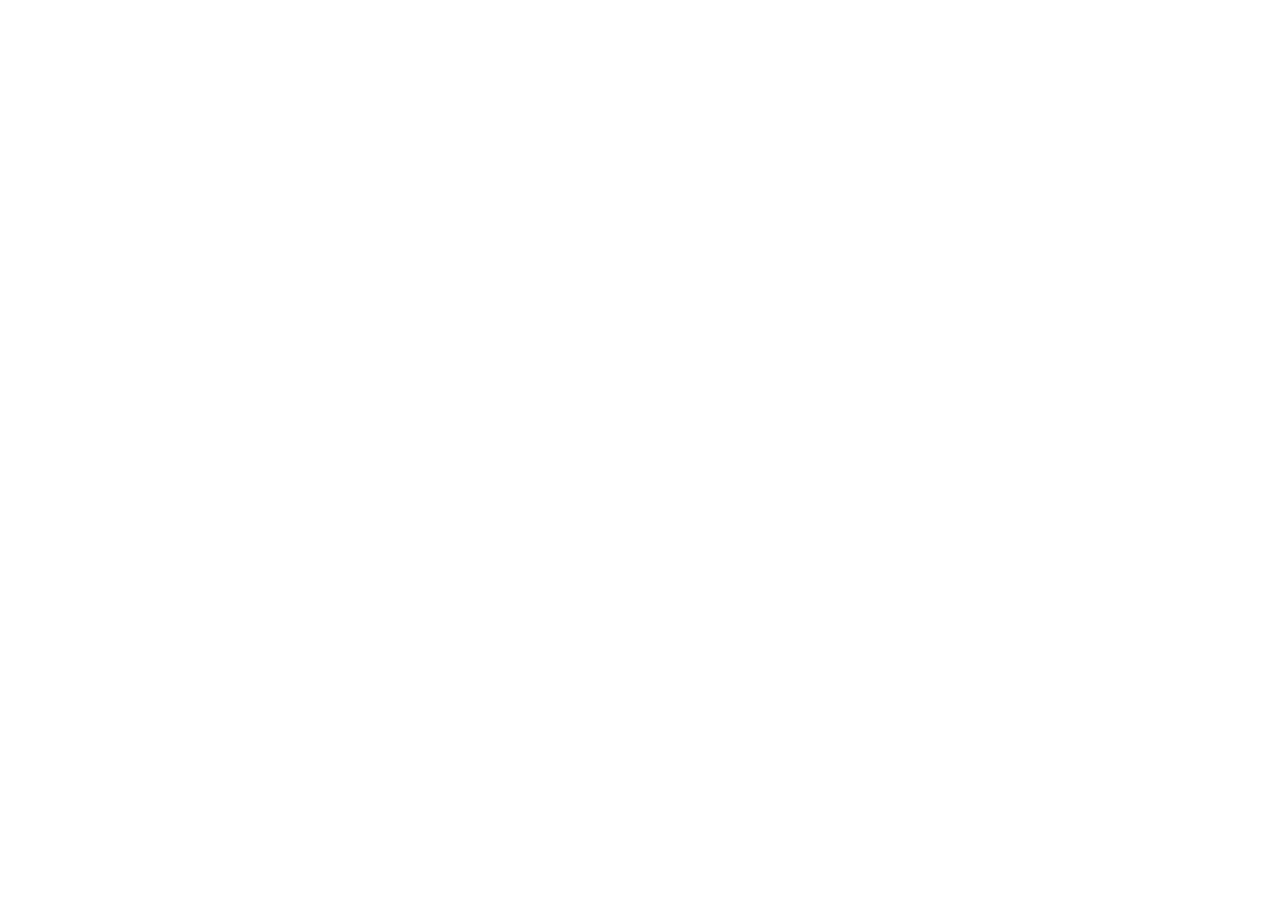
==== resume/index.html @ 54e4abc1 "Add a font-aware intro animation and a permanent résumé URL Intro - The rail and hero now rise in on" ====
<!DOCTYPE html>
<html lang="en">
<head>
<meta charset="UTF-8">
<meta name="viewport" content="width=device-width, initial-scale=1">
<title>Résumé — Abdur Rafay</title>
<meta name="robots" content="noindex">
<style>
  html { color-scheme: dark light; }
  body {
    margin: 0; min-height: 100svh;
    display: grid; place-content: center; gap: 1rem; text-align: center;
    background: #08090a; color: #9ba09d;
    font: 15px/1.6 ui-sans-serif, -apple-system, Segoe UI, Roboto, sans-serif;
  }
  a { color: #4ade80; }
  @media (prefers-color-scheme: light) { body { background: #f4f3ef; color: #5b615c; } a { color: #15803d; } }
</style>
</head>
<body>
<!--
  Stable résumé URL: https://abdur-rafay-ar.github.io/portfolio/resume/
  Put this link on LinkedIn, in email signatures, on applications. It never changes.

  To update the résumé: drop the new PDF at assets/resume.pdf and push.
  Until that file exists, this page falls back to the Drive copy below.
-->
<p>Opening résumé…</p>
<p><a id="fallback" href="https://drive.google.com/file/d/1kVlR_3qRCsyqr7kmWd1cKSjcBkY2ksB6/view?usp=sharing">Open it manually</a></p>

<script>
  var LOCAL = '../assets/resume.pdf';
  var DRIVE = document.getElementById('fallback').href;
  fetch(LOCAL, { method: 'HEAD' })
    .then(function (r) { location.replace(r.ok ? LOCAL : DRIVE); })
    .catch(function () { location.replace(DRIVE); });
</script>
<noscript><meta http-equiv="refresh" content="0;url=https://drive.google.com/file/d/1kVlR_3qRCsyqr7kmWd1cKSjcBkY2ksB6/view?usp=sharing"></noscript>
</body>
</html>
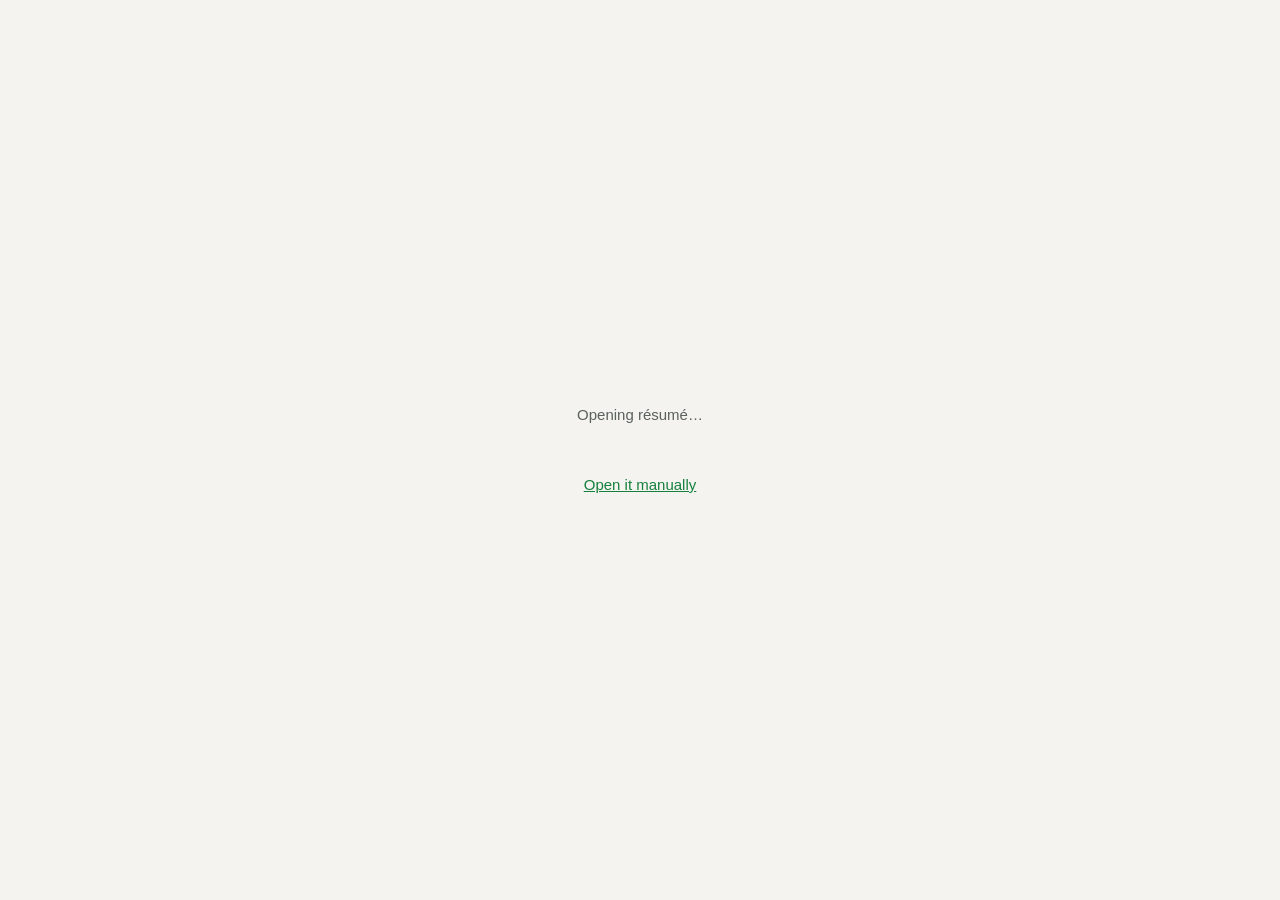
==== commit 19a18386: "Point absolute URLs at the site root, not /portfolio/ The repo is the user site abdur-rafay-ar.githu" ====
--- a/resume/index.html
+++ b/resume/index.html
@@ -19,7 +19,7 @@
 </head>
 <body>
 <!--
-  Stable résumé URL: https://abdur-rafay-ar.github.io/portfolio/resume/
+  Stable résumé URL: https://abdur-rafay-ar.github.io/resume/
   Put this link on LinkedIn, in email signatures, on applications. It never changes.
 
   To update the résumé: drop the new PDF at assets/resume.pdf and push.
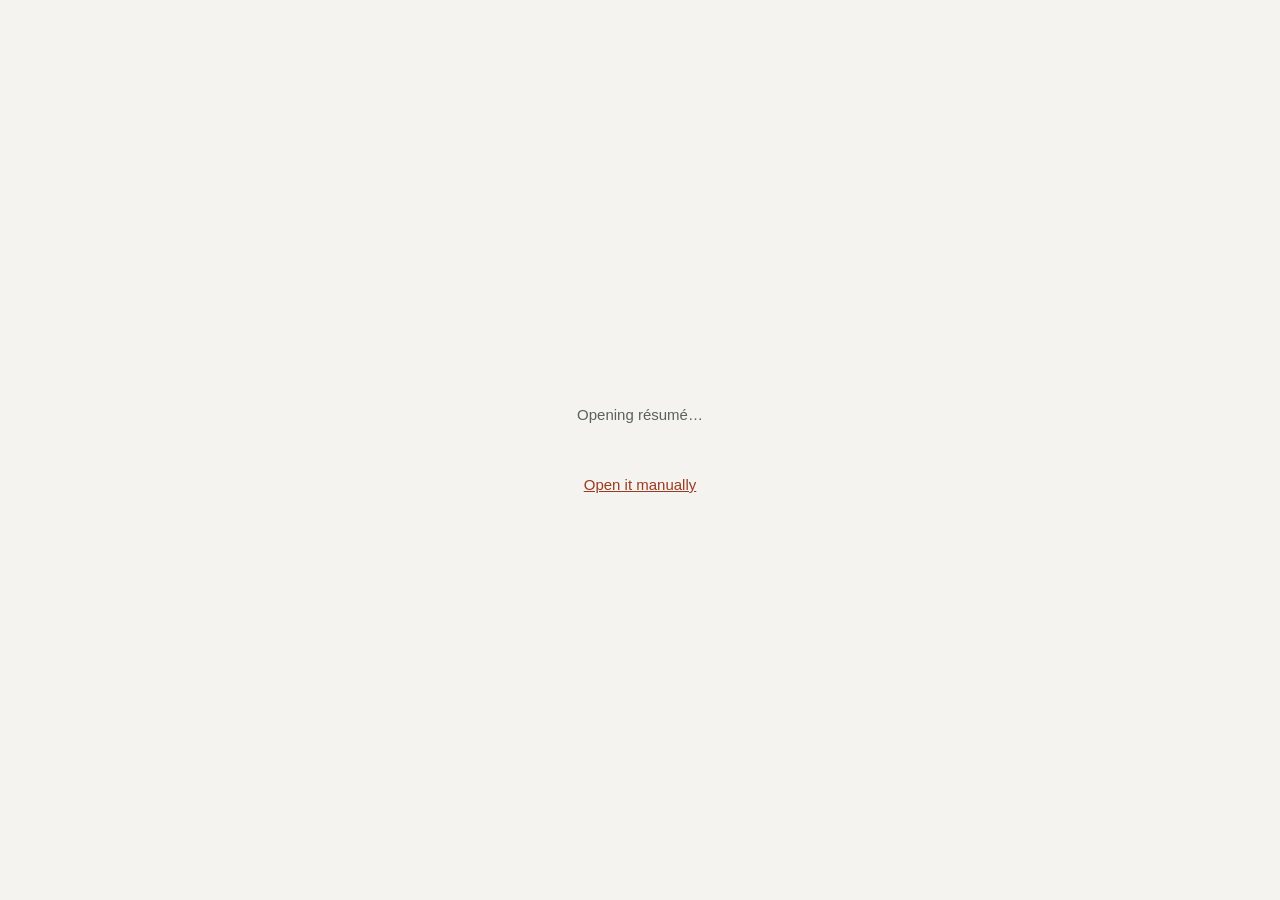
==== commit 8a791304: "Refactor color scheme and update assets - Updated color palette in 404.html and resume/index.html to" ====
--- a/resume/index.html
+++ b/resume/index.html
@@ -13,8 +13,8 @@
     background: #08090a; color: #9ba09d;
     font: 15px/1.6 ui-sans-serif, -apple-system, Segoe UI, Roboto, sans-serif;
   }
-  a { color: #4ade80; }
-  @media (prefers-color-scheme: light) { body { background: #f4f3ef; color: #5b615c; } a { color: #15803d; } }
+  a { color: #f08a6a; }
+  @media (prefers-color-scheme: light) { body { background: #f4f3ef; color: #5b615c; } a { color: #9c3a20; } }
 </style>
 </head>
 <body>
